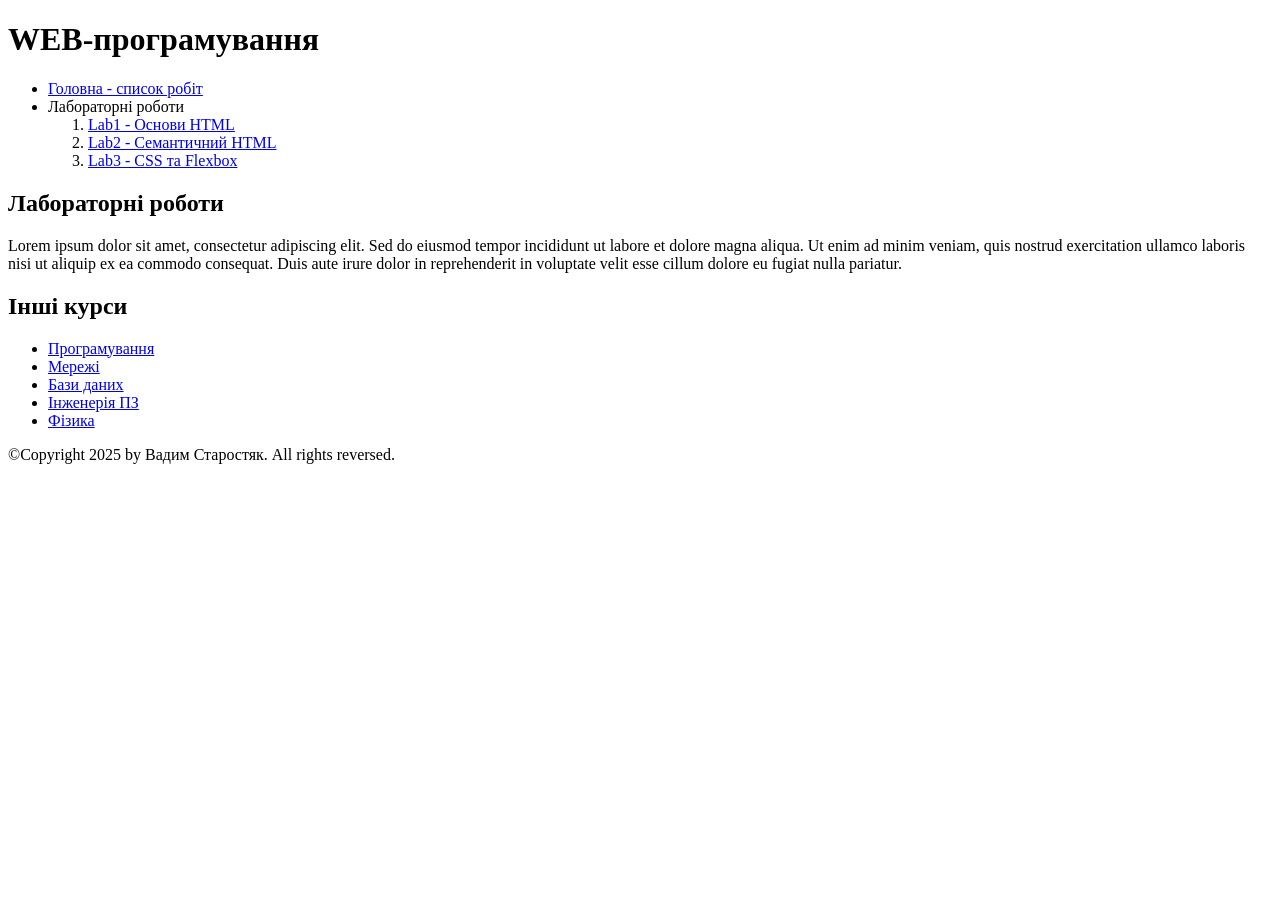
==== index.html @ ba458b04 "last comm" ====
<!DOCTYPE html>
<html lang="en">
<head>
  <meta charset="UTF-8">
  <meta name="viewport" content="width=device-width, initial-scale=1.0">
  <title>Document</title>
</head>
<body>
  <header>
    <h1>WEB-програмування</h1>
  </header>
  <nav>
        <ul>
            <li><a href="/">Головна - список робіт</a></li>
            <li>Лабораторні роботи
                <ol>
                    <li><a href="#lab1">Lab1 - Основи HTML</a></li>
                    <li><a href="#lab2">Lab2 - Семантичний HTML</a></li>
                    <li><a href="#lab3">Lab3 - CSS та Flexbox</a></li>
                </ol>
            </li>
        </ul>
    </nav>
    <main>
        <article>
            <section id="lab-section">
                <h2>Лабораторні роботи</h2>
                <p>
                    Lorem ipsum dolor sit amet, consectetur adipiscing elit. Sed do eiusmod tempor incididunt ut 
                    labore et dolore magna aliqua. Ut enim ad minim veniam, quis nostrud exercitation ullamco 
                    laboris nisi ut aliquip ex ea commodo consequat. Duis aute irure dolor in reprehenderit in 
                    voluptate velit esse cillum dolore eu fugiat nulla pariatur.
                </p>
            </section>
        </article>
        <aside>
            <h2>Інші курси</h2>
            <ul>
                <li><a href="https://www.khanacademy.org/computing/computer-science">Програмування</a></li>
                <li><a href="https://www.coursera.org/learn/networking">Мережі</a></li>
                <li><a href="https://www.edx.org/course/introduction-to-databases">Бази даних</a></li>
                <li><a href="https://www.coursera.org/learn/software-engineering">Інженерія ПЗ</a></li>
                <li><a href="https://www.udemy.com/course/physics-101/">Фізика</a></li>
            </ul>
        </aside>
    </main>
    <footer>
        <p>©Copyright 2025 by Вадим Старостяк. All rights reversed.</p>
    </footer>
</body>
</html>
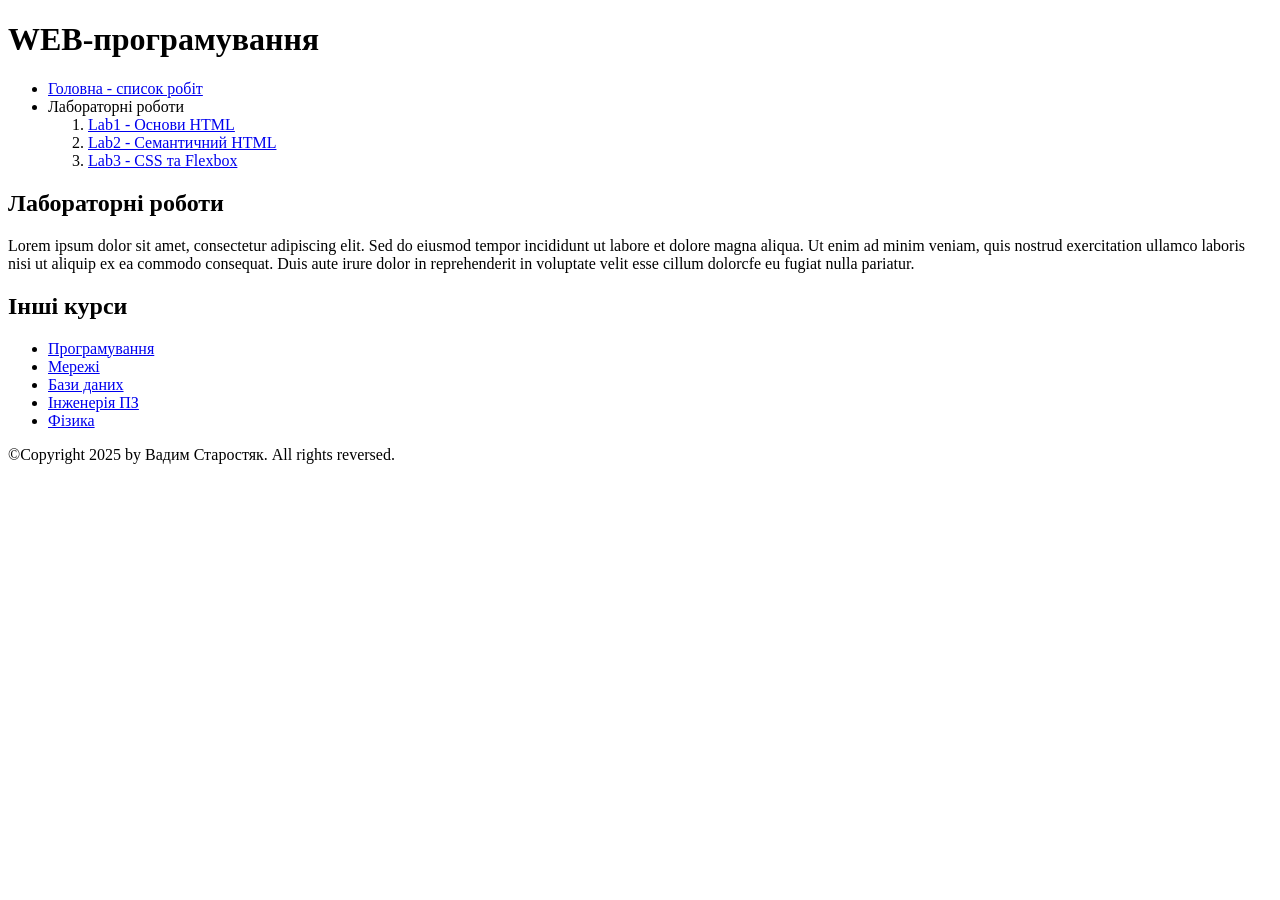
==== commit a683c26a: "Lst commits" ====
--- a/index.html
+++ b/index.html
@@ -29,7 +29,7 @@
                     Lorem ipsum dolor sit amet, consectetur adipiscing elit. Sed do eiusmod tempor incididunt ut 
                     labore et dolore magna aliqua. Ut enim ad minim veniam, quis nostrud exercitation ullamco 
                     laboris nisi ut aliquip ex ea commodo consequat. Duis aute irure dolor in reprehenderit in 
-                    voluptate velit esse cillum dolore eu fugiat nulla pariatur.
+                    voluptate velit esse cillum dolorcfe eu fugiat nulla pariatur.
                 </p>
             </section>
         </article>
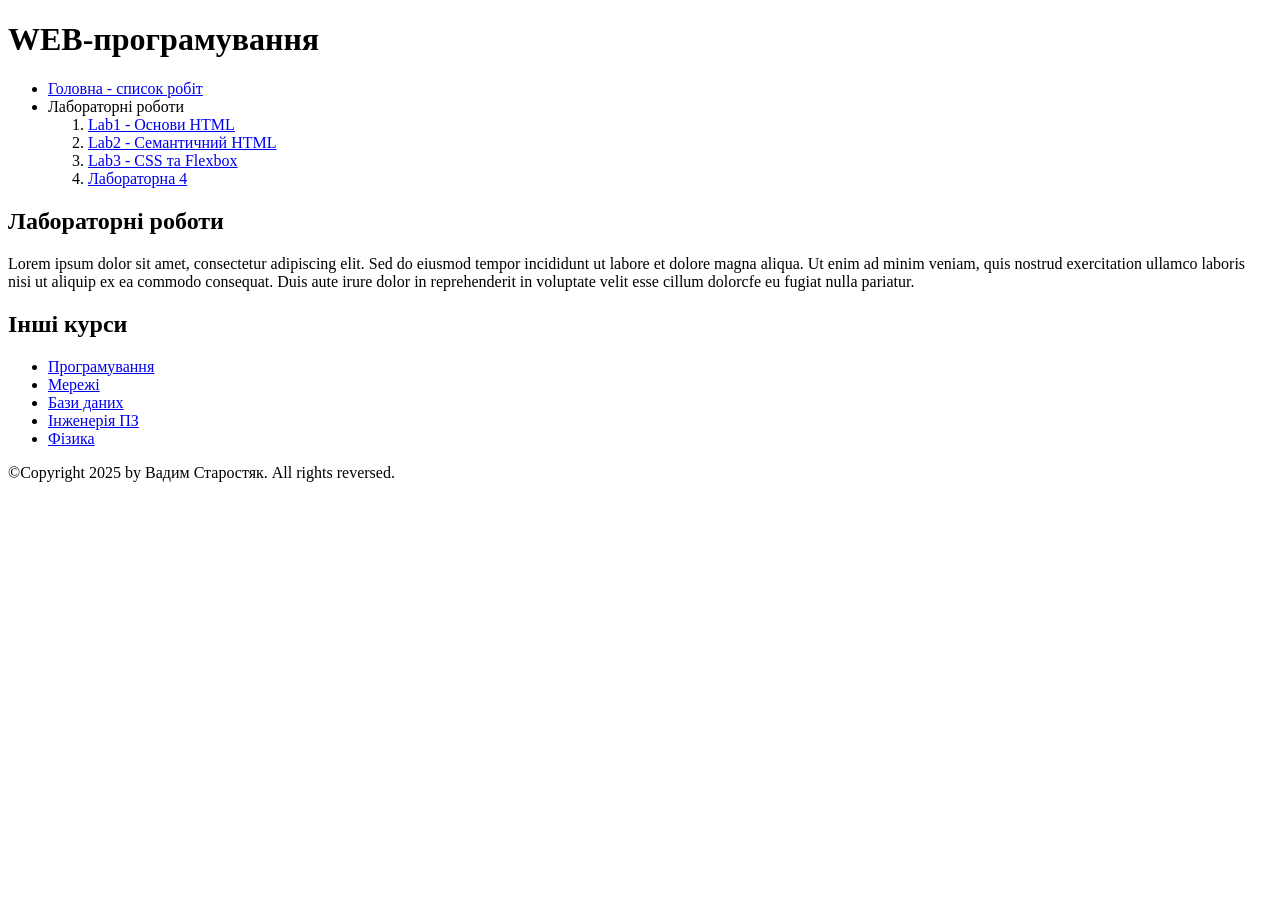
==== commit a6acc50c: "indexx_added" ====
--- a/index.html
+++ b/index.html
@@ -14,9 +14,13 @@
             <li><a href="/">Головна - список робіт</a></li>
             <li>Лабораторні роботи
                 <ol>
-                    <li><a href="#lab1">Lab1 - Основи HTML</a></li>
-                    <li><a href="#lab2">Lab2 - Семантичний HTML</a></li>
-                    <li><a href="#lab3">Lab3 - CSS та Flexbox</a></li>
+                    <li><a href="/lab1/index.html">Lab1 - Основи HTML</a></li>
+                    <li><a href="/lab2/">Lab2 - Семантичний HTML</a></li>
+                    <li><a href="/lab3/">Lab3 - CSS та Flexbox</a></li>
+                    <li><a href="/lab4/index.html">Лабораторна 4</a>
+</li>
+
+
                 </ol>
             </li>
         </ul>
